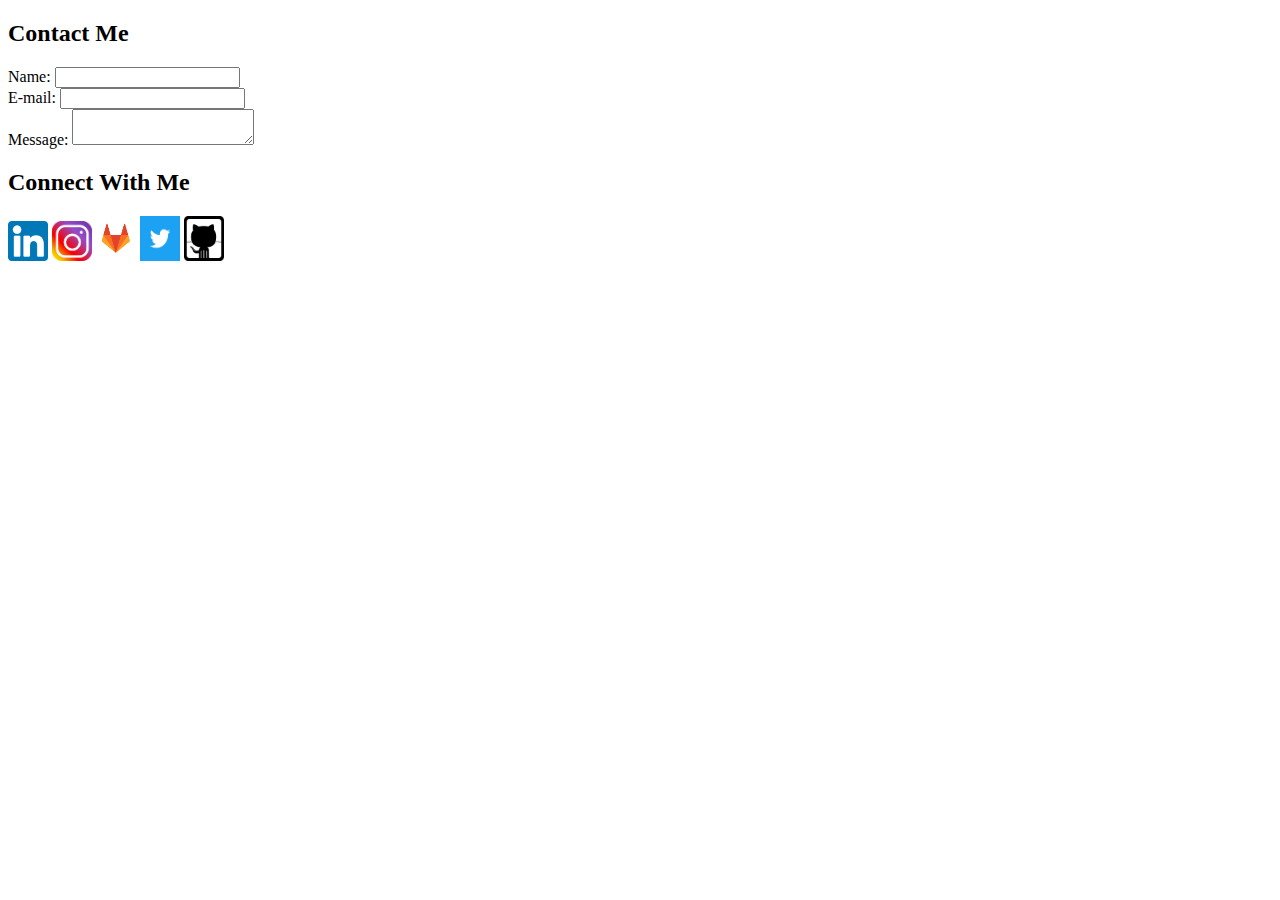
==== contact.html @ df8f3edc "new pages" ====
<!DOCTYPE html>
<html>
<head>
    <meta charset="utf-8" />
    <meta http-equiv="X-UA-Compatible" content="IE=edge">
    <title>Contact Me</title>
    <meta name="viewport" content="width=device-width, initial-scale=1">
    <link rel="stylesheet" type="text/css" media="screen" href="assets/style.css"/>
    <script src="main.js"></script>
</head>
        <body>
                <h2>Contact Me</h2>
            <form action="/my-handling-form-page" method="post">
                <div>
                    <label for="name">Name:</label>
                    <input type="text" id="name" name="user_name">
                </div>
                <div>
                    <label for="mail">E-mail:</label>
                    <input type="email" id="mail" name="user_mail">
                </div>
                <div>
                    <label for="msg">Message:</label>
                    <textarea id="msg" name="user_message"></textarea>
                </div>
            </form>
            </body>

            <body>
                <h2>Connect With Me</h2>
                <a href="https://www.linkedin.com/in/jennavalentineconway/" target="_blank"><img src="assets/images/LinkedInLogo.png" width="40px" height="40px" alt="linkedin"/></a>
                <a href="https://www.instagram.com/conwayjenna/" target="_blank"><img src="assets/images/InstagramLogo.png" width="40px" height="40px" alt="instagram logo"/></a>
                <a href="http://nu.bootcampcontent.com/u/jconwa12" target="_blank"><img src="assets/images/GitLabLogo.png" width="40px" height="45px" alt="GitLab Logo"/></a>
                <a href="https://twitter.com/jennavalentine4?lang=en" target="_blank"><img src="assets/images/TwitterLogo.jpg" width="40px" height="45px" alt="twitter logo"/></a>    
                <a href="https://github.com/jennaconway" target="_blank"><img src="assets/images/GithubLogo.png" width="40px" height="45px" alt="github logo" /></a>
            </body>
        
            
</html>
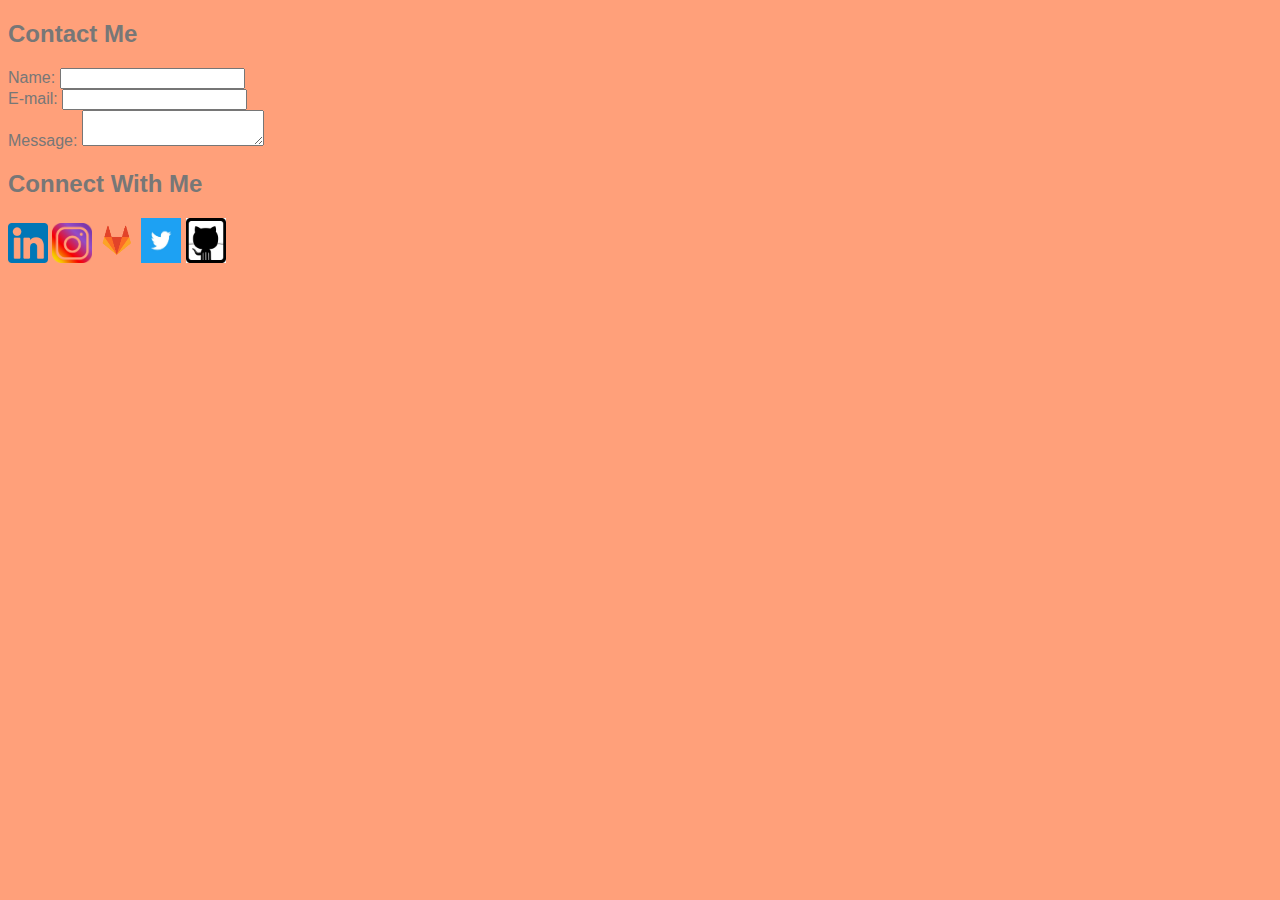
==== commit 67c0b6ab: "made updates to pages" ====
--- a/contact.html
+++ b/contact.html
@@ -5,7 +5,7 @@
     <meta http-equiv="X-UA-Compatible" content="IE=edge">
     <title>Contact Me</title>
     <meta name="viewport" content="width=device-width, initial-scale=1">
-    <link rel="stylesheet" type="text/css" media="screen" href="assets/style.css"/>
+    <link rel="stylesheet" type="text/css" href="assets/css/style.css"/>
     <script src="main.js"></script>
 </head>
         <body>
@@ -24,16 +24,17 @@
                     <textarea id="msg" name="user_message"></textarea>
                 </div>
             </form>
-            </body>
-
-            <body>
-                <h2>Connect With Me</h2>
+            
+            <p>
+            <h2>Connect With Me</h2>
                 <a href="https://www.linkedin.com/in/jennavalentineconway/" target="_blank"><img src="assets/images/LinkedInLogo.png" width="40px" height="40px" alt="linkedin"/></a>
                 <a href="https://www.instagram.com/conwayjenna/" target="_blank"><img src="assets/images/InstagramLogo.png" width="40px" height="40px" alt="instagram logo"/></a>
                 <a href="http://nu.bootcampcontent.com/u/jconwa12" target="_blank"><img src="assets/images/GitLabLogo.png" width="40px" height="45px" alt="GitLab Logo"/></a>
                 <a href="https://twitter.com/jennavalentine4?lang=en" target="_blank"><img src="assets/images/TwitterLogo.jpg" width="40px" height="45px" alt="twitter logo"/></a>    
                 <a href="https://github.com/jennaconway" target="_blank"><img src="assets/images/GithubLogo.png" width="40px" height="45px" alt="github logo" /></a>
-            </body>
+            </p>
+        
+        </body>
         
             
 </html>--- a/assets/css/style.css
+++ b/assets/css/style.css
@@ -0,0 +1,59 @@
+body {
+    margin-top: 12pt;
+    margin-bottom: 12pt;
+    color: #777777;
+    font-family: 'Arial', 'Helvetica Neue', Helvetica, sans-serif;
+    background-color: lightsalmon;
+}
+
+#heading1 {
+    margin-top: 20px;
+    color:white;
+    background-color: teal;
+    border-color: #cccccc;
+  }
+
+#navmenu {
+    color: teal;
+    background-color: white;
+    border-bottom-color: grey;
+}
+
+#footer {
+    margin-top: 20%;
+    color: black;
+    background-color: #666666;
+}
+
+#headshot {
+    margin: 10px;
+    border-style: solid;
+    border-color: purple;
+    border-width: 4px;
+}
+
+#maincontent {
+    background-color: #ffffff;
+    border-style: solid;
+    border-color: #dddddd;
+    width: 960px;
+
+}
+
+#Connection {
+    background-color: #ffffff;
+    border-style: solid;
+    border-color:#dddddd;
+    border-width: 2px;
+    width: 270px;
+    float: right;
+
+}
+
+h1 h2 h3 {
+    font-family: 'Georgia', Times, Times New Roman, serif;
+}
+
+p {
+    
+}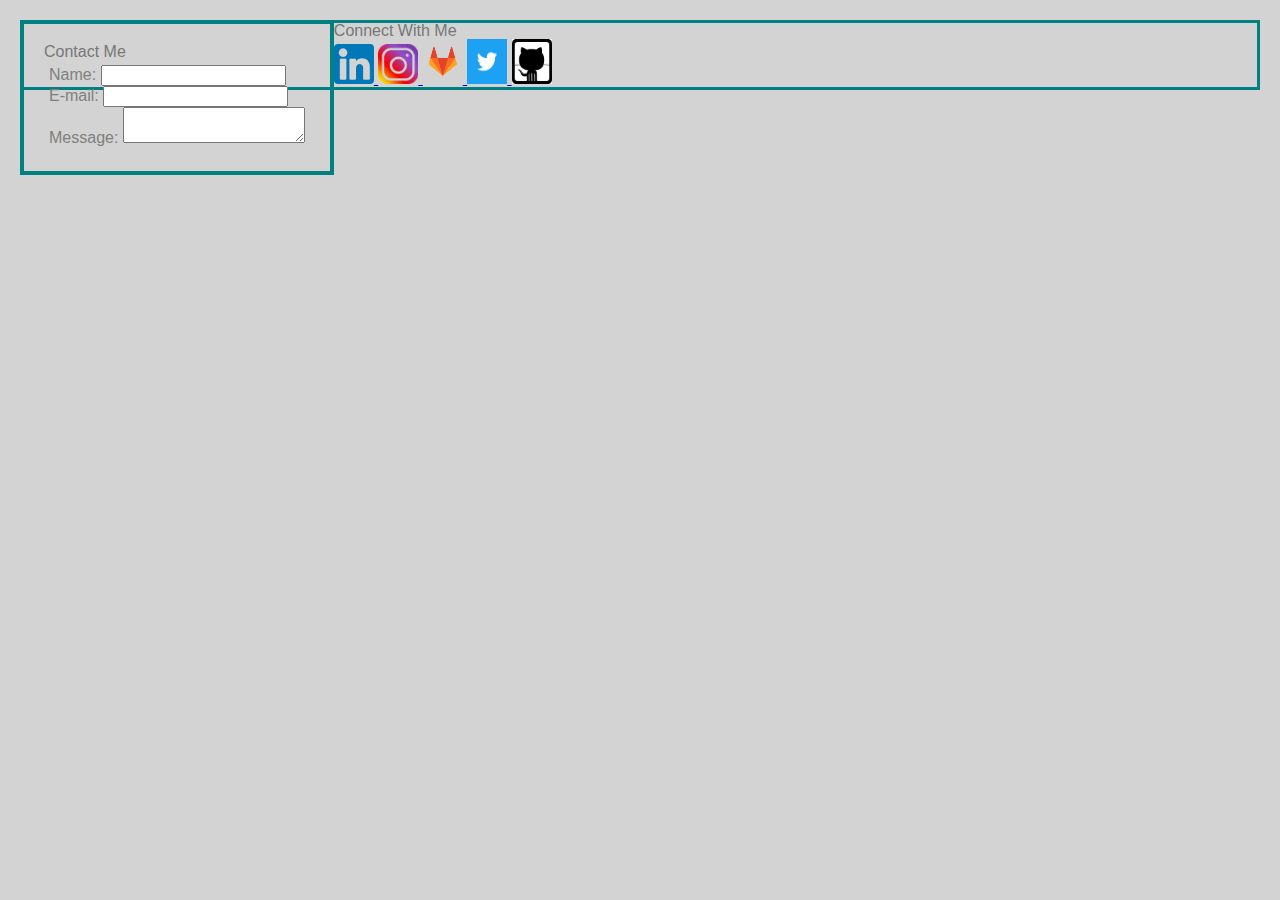
==== commit 4ac18027: "HW1" ====
--- a/contact.html
+++ b/contact.html
@@ -1,40 +1,56 @@
 <!DOCTYPE html>
 <html>
+
 <head>
+
     <meta charset="utf-8" />
     <meta http-equiv="X-UA-Compatible" content="IE=edge">
     <title>Contact Me</title>
     <meta name="viewport" content="width=device-width, initial-scale=1">
-    <link rel="stylesheet" type="text/css" href="assets/css/style.css"/>
+    <link rel="stylesheet" type="text/css" href="assets/css/reset.css">
+    <link rel="stylesheet" type="text/css" href="assets/css/style.css">
     <script src="main.js"></script>
 </head>
-        <body>
-                <h2>Contact Me</h2>
-            <form action="/my-handling-form-page" method="post">
-                <div>
-                    <label for="name">Name:</label>
-                    <input type="text" id="name" name="user_name">
-                </div>
-                <div>
-                    <label for="mail">E-mail:</label>
-                    <input type="email" id="mail" name="user_mail">
-                </div>
-                <div>
-                    <label for="msg">Message:</label>
-                    <textarea id="msg" name="user_message"></textarea>
-                </div>
-            </form>
-            
+
+<body>
+    <div class="contactme">
+        <h2>Contact Me</h2>
+        <form id="form" action="/my-handling-form-page" method="post">
             <p>
+                <label for="name">Name:</label>
+                <input type="text" id="name" name="user_name">
+            </p>
+            <p>
+                <label for="mail">E-mail:</label>
+                <input type="email" id="mail" name="user_mail">
+            </p>
+            <p>
+                <label for="msg">Message:</label>
+                <textarea id="msg" name="user_message"></textarea>
+            </p>
+        </form>
+    </div>
+
+    <div>
             <h2>Connect With Me</h2>
-                <a href="https://www.linkedin.com/in/jennavalentineconway/" target="_blank"><img src="assets/images/LinkedInLogo.png" width="40px" height="40px" alt="linkedin"/></a>
-                <a href="https://www.instagram.com/conwayjenna/" target="_blank"><img src="assets/images/InstagramLogo.png" width="40px" height="40px" alt="instagram logo"/></a>
-                <a href="http://nu.bootcampcontent.com/u/jconwa12" target="_blank"><img src="assets/images/GitLabLogo.png" width="40px" height="45px" alt="GitLab Logo"/></a>
-                <a href="https://twitter.com/jennavalentine4?lang=en" target="_blank"><img src="assets/images/TwitterLogo.jpg" width="40px" height="45px" alt="twitter logo"/></a>    
-                <a href="https://github.com/jennaconway" target="_blank"><img src="assets/images/GithubLogo.png" width="40px" height="45px" alt="github logo" /></a>
-            </p>
-        
-        </body>
-        
-            
+                <a href="https://www.linkedin.com/in/jennavalentineconway/" target="_blank">
+                <img src="assets/images/LinkedInLogo.png" width="40px" height="40px" alt="linkedin" />
+                </a>
+                <a href="https://www.instagram.com/conwayjenna/" target="_blank">
+                <img src="assets/images/InstagramLogo.png" width="40px" height="40px" alt="instagram logo" />
+                </a>
+                <a href="http://nu.bootcampcontent.com/u/jconwa12" target="_blank">
+                <img src="assets/images/GitLabLogo.png" width="40px" height="45px" alt="GitLab Logo" />
+                </a>
+                <a href="https://twitter.com/jennavalentine4?lang=en" target="_blank">
+                <img src="assets/images/TwitterLogo.jpg" width="40px" height="45px" alt="twitter logo" />
+                </a>
+            <a href="https://github.com/jennaconway" target="_blank">
+            <img src="assets/images/GithubLogo.png" width="40px" height="45px" alt="github logo" />
+        </a>
+        </div>
+
+</body>
+
+
 </html>--- a/assets/css/style.css
+++ b/assets/css/style.css
@@ -1,27 +1,58 @@
 body {
-    margin-top: 12pt;
-    margin-bottom: 12pt;
+    margin: 20px 20px 20px 20px;
     color: #777777;
     font-family: 'Arial', 'Helvetica Neue', Helvetica, sans-serif;
-    background-color: lightsalmon;
+    background-color: lightgrey;
 }
 
-#heading1 {
+div {
+    border: solid teal;
+    margin: 0 auto;
+    
+}
+
+.heading {
     margin-top: 20px;
+    padding: 25px;
     color:white;
     background-color: teal;
     border-color: #cccccc;
   }
 
+.contactme {
+    padding:20px;
+    border: teal;
+    border-width: 4px;
+    border-style: solid;
+    float: left;
+}
+
+#form {
+    padding: 5px;
+}
+
 #navmenu {
+    margin-right: -15px;
+    float: right;
     color: teal;
     background-color: white;
-    border-bottom-color: grey;
+    border: grey;
+    padding: 3px;
+
 }
+#navmenu li {
+    width: 10%;
+    margin-left: 50px;
+    float: left;
+    padding: 5px;
+
+} 
 
 #footer {
-    margin-top: 20%;
-    color: black;
+    text-align: center;
+    padding: 20px;
+    margin-top: 4%;
+    color: white;
     background-color: #666666;
 }
 
@@ -33,6 +64,9 @@
 }
 
 #maincontent {
+    margin: 20px;
+    text-align: left;
+    padding: 20px;
     background-color: #ffffff;
     border-style: solid;
     border-color: #dddddd;
@@ -43,17 +77,35 @@
 #Connection {
     background-color: #ffffff;
     border-style: solid;
-    border-color:#dddddd;
+    border-color:teal;
     border-width: 2px;
     width: 270px;
     float: right;
-
+    margin-top: -465px;
+    margin-right: 45px;
+    text-align: center;
+    padding: 10px;
+    
 }
 
+#portfolio { 
+    margin: 0 auto;
+    border: solid 2px teal;
+}
+
+#bodyportfolio {
+    float: left;
+    border-width: 10px;
+}
 h1 h2 h3 {
     font-family: 'Georgia', Times, Times New Roman, serif;
 }
 
+h1 {
+    display: inline-block;
+}
+
 p {
-    
-}+    color: grey;
+}
+
